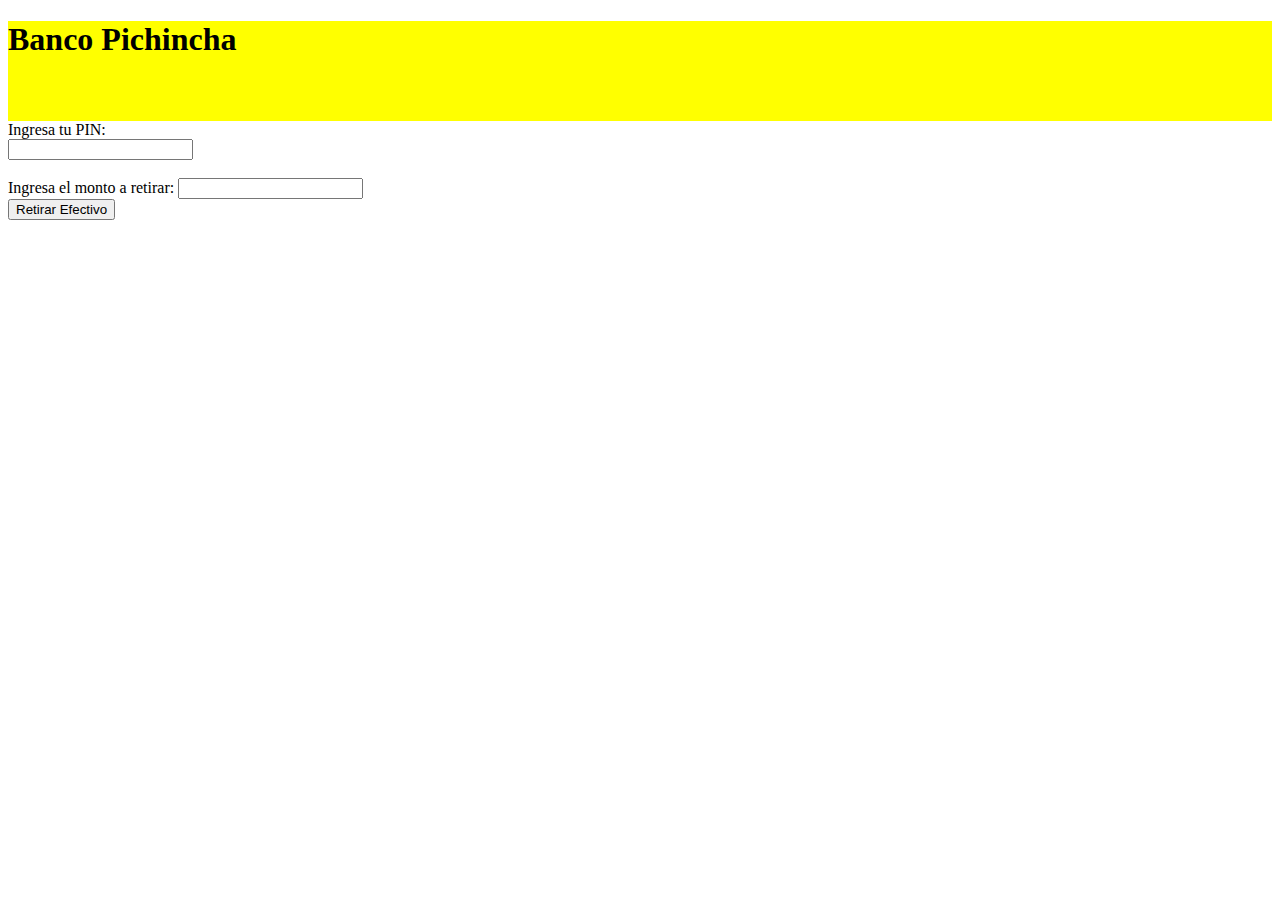
==== Java Script Codes/index.html @ 19fa12cc "Add proyect" ====
<!DOCTYPE html>
<html>
  <head>
    <title>Retiro de Efectivo en el Cajero Automático</title>
    <script>
      // Clave de acceso correcta
      var pinCorrecto = "1234";

      // Número de intentos restantes para ingresar el PIN
      var intentosRestantes = 3;

      function retirarEfectivo() {
        // Obtener el PIN ingresado por el usuario
        var pinIngresado = document.getElementById("pin").value;

        // Verificar si el PIN es correcto
        if (pinIngresado === pinCorrecto) {
          // Si es correcto, obtener el monto de retiro ingresado por el usuario
          var montoRetiro = parseFloat(
            document.getElementById("montoRetiro").value
          );
          alert("Operación exitosa. Has retirado $" + montoRetiro);
        } else {
          // Si el PIN es incorrecto, reducir el número de intentos restantes
          intentosRestantes--;

          if (intentosRestantes > 0) {
            alert(
              "PIN incorrecto. Por favor, inténtalo de nuevo. Te quedan " +
                intentosRestantes +
                " intentos."
            );
          } else {
            // Si se agotan los intentos, bloquear la tarjeta
            alert("Tu tarjeta ha sido bloqueada.");
            document.getElementById("pin").disabled = true;
            document.getElementById("montoRetiro").disabled = true;
            document.getElementById("botonRetirar").disabled = true;
          }
        }
      }
    </script>
    <meta charset="utf-8" />
    <meta name="viewport" content="width=device-width, initial-scale=1" />
    <title>Ejercicio JS 1</title>
    <link
      href="https://cdn.jsdelivr.net/npm/bootstrap@5.3.0/dist/css/bootstrap.min.css"
      rel="stylesheet"
      integrity="sha384-9ndCyUaIbzAi2FUVXJi0CjmCapSmO7SnpJef0486qhLnuZ2cdeRhO02iuK6FUUVM"
      crossorigin="anonymous"
    />
    <link rel="preconnect" href="https://fonts.googleapis.com" />
    <link rel="preconnect" href="https://fonts.gstatic.com" crossorigin />
    <link
      href="https://fonts.googleapis.com/css2?family=IBM+Plex+Sans+Condensed:wght@500&family=IBM+Plex+Sans:wght@100&display=swap"
      rel="stylesheet"
    />
    <link rel="preconnect" href="https://fonts.googleapis.com" />
    <link rel="preconnect" href="https://fonts.gstatic.com" crossorigin />
    <link
      href="https://fonts.googleapis.com/css2?family=IBM+Plex+Sans:wght@100&display=swap"
      rel="stylesheet"
    />
    <link rel="stylesheet" href="style.css" />
  </head>
  <body>
    <div class="header text-center">
      <h1>Banco Pichincha</h1>
    </div>
    <div class="pt-5 text-center mb-3">
      <div class="row">
        <div class="col-6 content-aling-right ">
            <label for="PIN" class="form-label">Ingresa tu PIN:</label>
        </div>
        <div class="col-6">
            <input type="password" class="form-control" id="pin" aria-describedby="INPUTPIN">
        </div>
        <br />
      </div>
      <div class="pt-2">
        <label for="montoRetiro">Ingresa el monto a retirar:</label>
        <input type="number" id="montoRetiro" />
        <br />
      </div>
      <div class="pt-2"></div>
      <button id="botonRetirar" onclick="retirarEfectivo()">
        Retirar Efectivo
      </button>
    </div>
  </body>
</html>
---- Java Script Codes/style.css ----
.header{
    background-color:yellow;
    text-size-adjust: 300px;
    height: 100px;
}
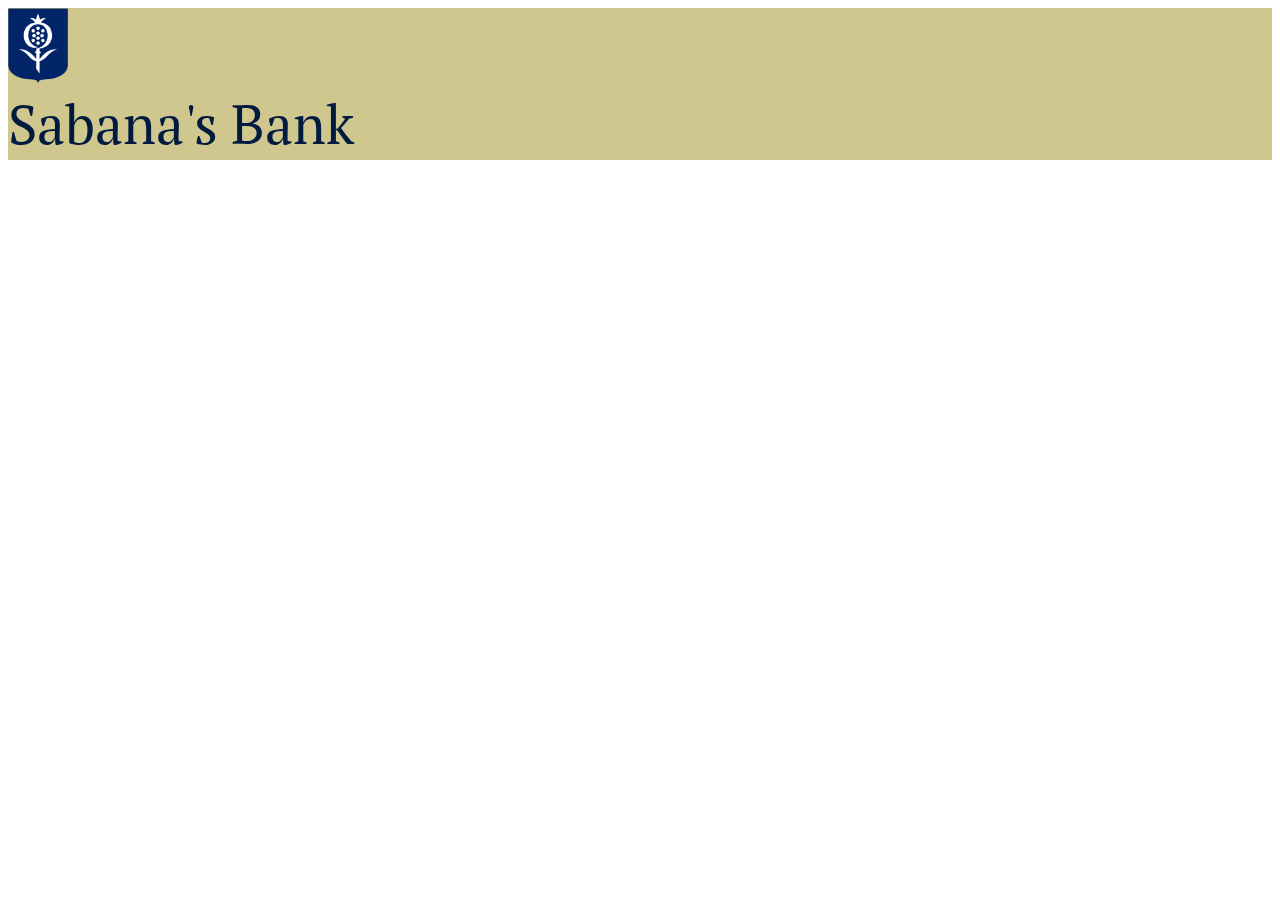
==== commit 7544f2d1: "navbar added" ====
--- a/Java Script Codes/index.html
+++ b/Java Script Codes/index.html
@@ -1,48 +1,9 @@
 <!DOCTYPE html>
-<html>
+<html lang="en">
   <head>
-    <title>Retiro de Efectivo en el Cajero Automático</title>
-    <script>
-      // Clave de acceso correcta
-      var pinCorrecto = "1234";
-
-      // Número de intentos restantes para ingresar el PIN
-      var intentosRestantes = 3;
-
-      function retirarEfectivo() {
-        // Obtener el PIN ingresado por el usuario
-        var pinIngresado = document.getElementById("pin").value;
-
-        // Verificar si el PIN es correcto
-        if (pinIngresado === pinCorrecto) {
-          // Si es correcto, obtener el monto de retiro ingresado por el usuario
-          var montoRetiro = parseFloat(
-            document.getElementById("montoRetiro").value
-          );
-          alert("Operación exitosa. Has retirado $" + montoRetiro);
-        } else {
-          // Si el PIN es incorrecto, reducir el número de intentos restantes
-          intentosRestantes--;
-
-          if (intentosRestantes > 0) {
-            alert(
-              "PIN incorrecto. Por favor, inténtalo de nuevo. Te quedan " +
-                intentosRestantes +
-                " intentos."
-            );
-          } else {
-            // Si se agotan los intentos, bloquear la tarjeta
-            alert("Tu tarjeta ha sido bloqueada.");
-            document.getElementById("pin").disabled = true;
-            document.getElementById("montoRetiro").disabled = true;
-            document.getElementById("botonRetirar").disabled = true;
-          }
-        }
-      }
-    </script>
     <meta charset="utf-8" />
     <meta name="viewport" content="width=device-width, initial-scale=1" />
-    <title>Ejercicio JS 1</title>
+    <title>Sabana's bank Web Page</title>
     <link
       href="https://cdn.jsdelivr.net/npm/bootstrap@5.3.0/dist/css/bootstrap.min.css"
       rel="stylesheet"
@@ -52,40 +13,25 @@
     <link rel="preconnect" href="https://fonts.googleapis.com" />
     <link rel="preconnect" href="https://fonts.gstatic.com" crossorigin />
     <link
-      href="https://fonts.googleapis.com/css2?family=IBM+Plex+Sans+Condensed:wght@500&family=IBM+Plex+Sans:wght@100&display=swap"
-      rel="stylesheet"
-    />
-    <link rel="preconnect" href="https://fonts.googleapis.com" />
-    <link rel="preconnect" href="https://fonts.gstatic.com" crossorigin />
-    <link
-      href="https://fonts.googleapis.com/css2?family=IBM+Plex+Sans:wght@100&display=swap"
+      href="https://fonts.googleapis.com/css2?family=PT+Serif&display=swap"
       rel="stylesheet"
     />
     <link rel="stylesheet" href="style.css" />
+    <script></script>
   </head>
-  <body>
-    <div class="header text-center">
-      <h1>Banco Pichincha</h1>
+  <header class="">
+    <nav class="navbar bg-body-primary"style="background-color: #D0C78F  ;">
+    <div class="container-fluid">
+    <div class=" navbar-brand col-lg-2">
+      <img src="Unisabana (1).png" width="60" height="75" alt="Logo" class="d-inline-block align-text-top header" /> 
+
     </div>
-    <div class="pt-5 text-center mb-3">
-      <div class="row">
-        <div class="col-6 content-aling-right ">
-            <label for="PIN" class="form-label">Ingresa tu PIN:</label>
-        </div>
-        <div class="col-6">
-            <input type="password" class="form-control" id="pin" aria-describedby="INPUTPIN">
-        </div>
-        <br />
-      </div>
-      <div class="pt-2">
-        <label for="montoRetiro">Ingresa el monto a retirar:</label>
-        <input type="number" id="montoRetiro" />
-        <br />
-      </div>
-      <div class="pt-2"></div>
-      <button id="botonRetirar" onclick="retirarEfectivo()">
-        Retirar Efectivo
-      </button>
-    </div>
-  </body>
+<div class="text_config col lg-4">
+  Sabana's Bank
+</div>
+  </div>
+  <div class="col-lg-6"></div>
+</nav>
+  </header>
+  
 </html>
--- a/Java Script Codes/style.css
+++ b/Java Script Codes/style.css
@@ -1,5 +1,6 @@
-.header{
-    background-color:yellow;
-    text-size-adjust: 300px;
-    height: 100px;
-}+
+.text_config{
+    font-size: 55px;
+    color: #011B40 ;
+    font-family: 'PT Serif', serif
+}
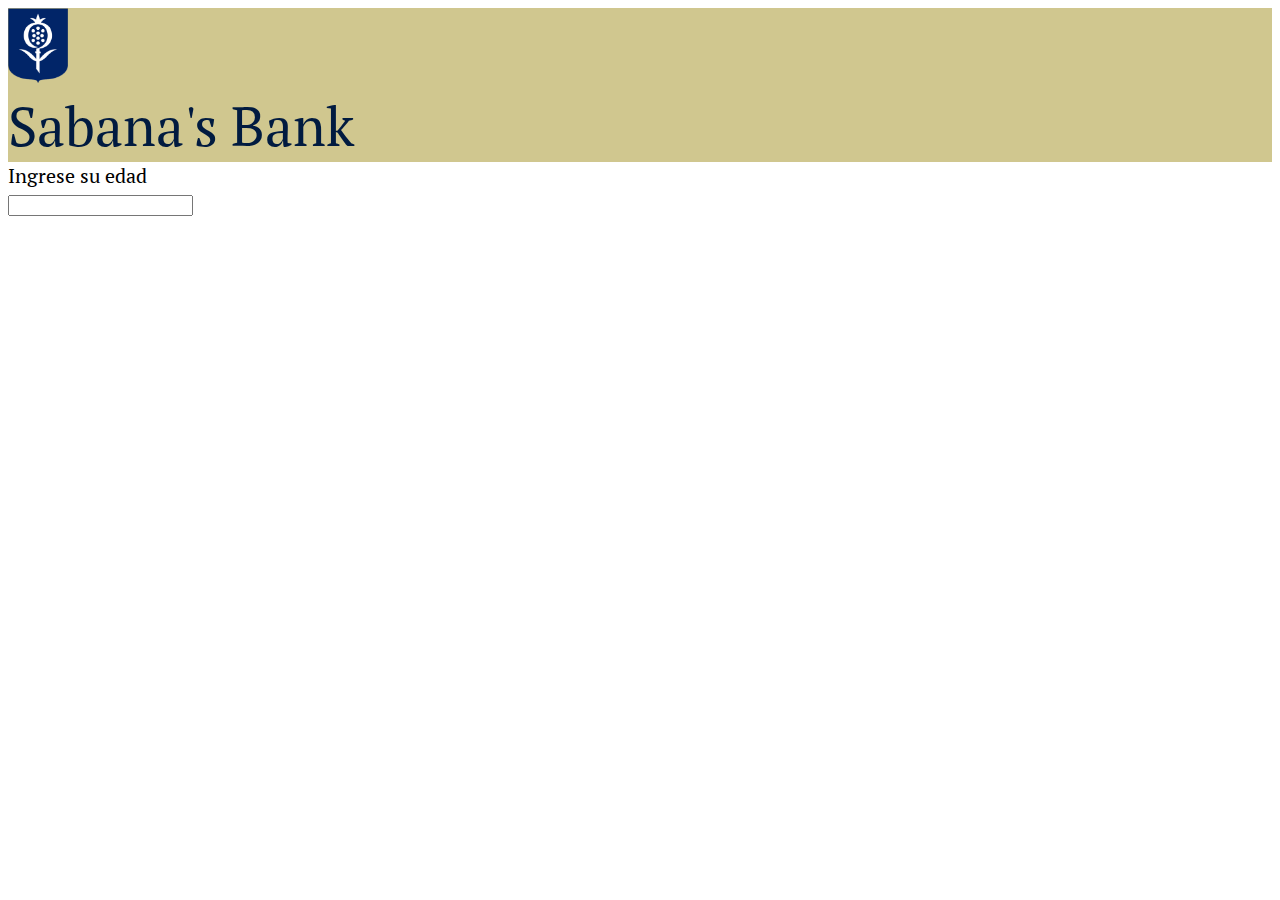
==== commit 6338749e: "Segundo Codigo" ====
--- a/Java Script Codes/index.html
+++ b/Java Script Codes/index.html
@@ -20,18 +20,41 @@
     <script></script>
   </head>
   <header class="">
-    <nav class="navbar bg-body-primary"style="background-color: #D0C78F  ;">
-    <div class="container-fluid">
-    <div class=" navbar-brand col-lg-2">
-      <img src="Unisabana (1).png" width="60" height="75" alt="Logo" class="d-inline-block align-text-top header" /> 
+    <nav class="navbar bg-body-primary " style="background-color: #d0c78f">
+      <div class="container-fluid">
+        <div class="navbar-brand col-lg-2">
+          <img
+            src="Unisabana (1).png"
+            width="60"
+            height="75"
+            alt="Logo"
+            class="d-inline-block align-text-top header"
+          />
+        </div>
+        <div class="text_config col lg-4">Sabana's Bank</div>
+      </div>
+      <div class="col-lg-6"></div>
+    </nav>
+  </header>
+  <body class="body_config">
+    <div class="container text-center mt-5">
+      <div class="row align-items-start">
+      <div class="col col-lg-3 col-sm-0 col-md-0">
 
+      </div>
+      <div class="row col col-lg-3 col-sm-12 col-md-6 "> 
+        Ingrese su edad
+      </div>
+      <div class="col col-lg-3 col-sm-12 col-md-6">
+        <div class="form-floating mb-1">
+          <input class="form-control" id="edad" >
+        </div>
+      
+      </div>
+      <div class="col col-lg-3 col-sm-0 col-md-0">
+
+      </div>
     </div>
-<div class="text_config col lg-4">
-  Sabana's Bank
-</div>
-  </div>
-  <div class="col-lg-6"></div>
-</nav>
-  </header>
-  
+    </div>
+  </body>
 </html>
--- a/Java Script Codes/style.css
+++ b/Java Script Codes/style.css
@@ -4,3 +4,7 @@
     color: #011B40 ;
     font-family: 'PT Serif', serif
 }
+.body_config{
+    font-family: 'PT Serif', serif;
+    font-size: 20px;
+}
